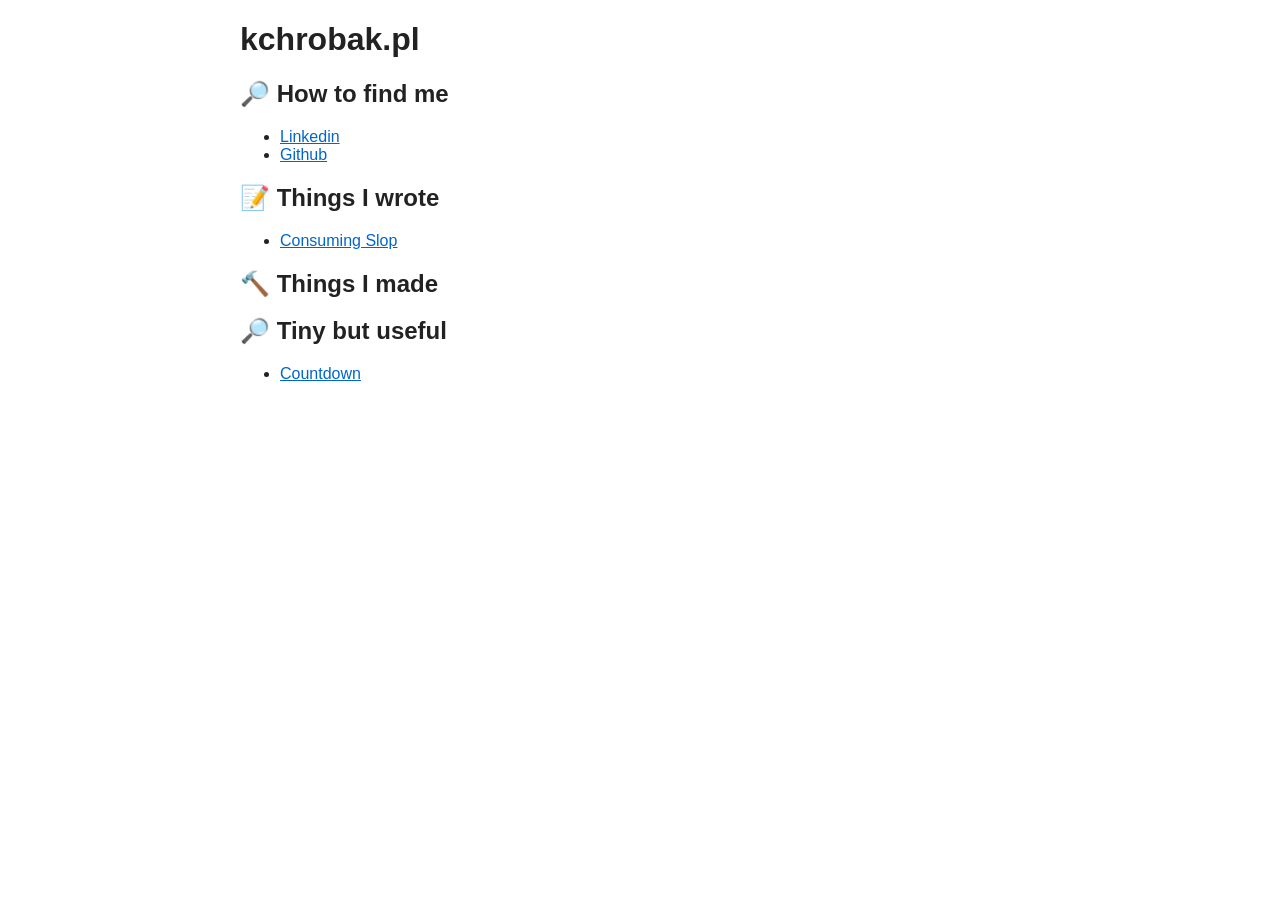
==== index.html @ a5c246f1 "Publish note about slop" ====
<!DOCTYPE html>
<html lang="en">

<head>
    <meta charset="UTF-8">
    <meta name="viewport" content="width=device-width, initial-scale=1.0">
    <title>kchrobak.pl</title>
    <link rel="stylesheet" href="style.css">
</head>

<body>
    <h1>kchrobak.pl</h1>
    
    <h2>🔎 How to find me</h2>
    <ul>
        <li>
            <a href="https://www.linkedin.com/in/kchrobak/" target="_blank">Linkedin</a>
        </li>
        <li>
            <a href="https://www.github.com/krzychu" target="_blank">Github</a>
        </li>
    </ul>
    
    <h2>📝 Things I wrote</h2>

    <ul>
        <li>
            <a href="articles/slop.html">Consuming Slop</a>
        </li>
    </ul>

    <h2>🔨 Things I made</h2>

    <h2>🔎 Tiny but useful</h2>

    <ul>
        <li>
            <a href="countdown.html" target="_blank">Countdown</a>
        </li>
    </ul>
</body>

</html>
---- style.css ----
:root {
    --bg-color: #ffffff;
    --text-color: #222222;
    --link-color: #0066cc;
}

@media (prefers-color-scheme: dark) {
    :root {
        --bg-color: #121212;
        --text-color: #e0e0e0;
        --link-color: #4da6ff;
    }
}

body {
    background-color: var(--bg-color);
    color: var(--text-color);
    font-family: Arial, Helvetica, sans-serif;
    max-width: 800px;
    margin-left: auto;
    margin-right: auto;
}

a {
    color: var(--link-color);
}

.article-intro {
    font-style: italic;
}
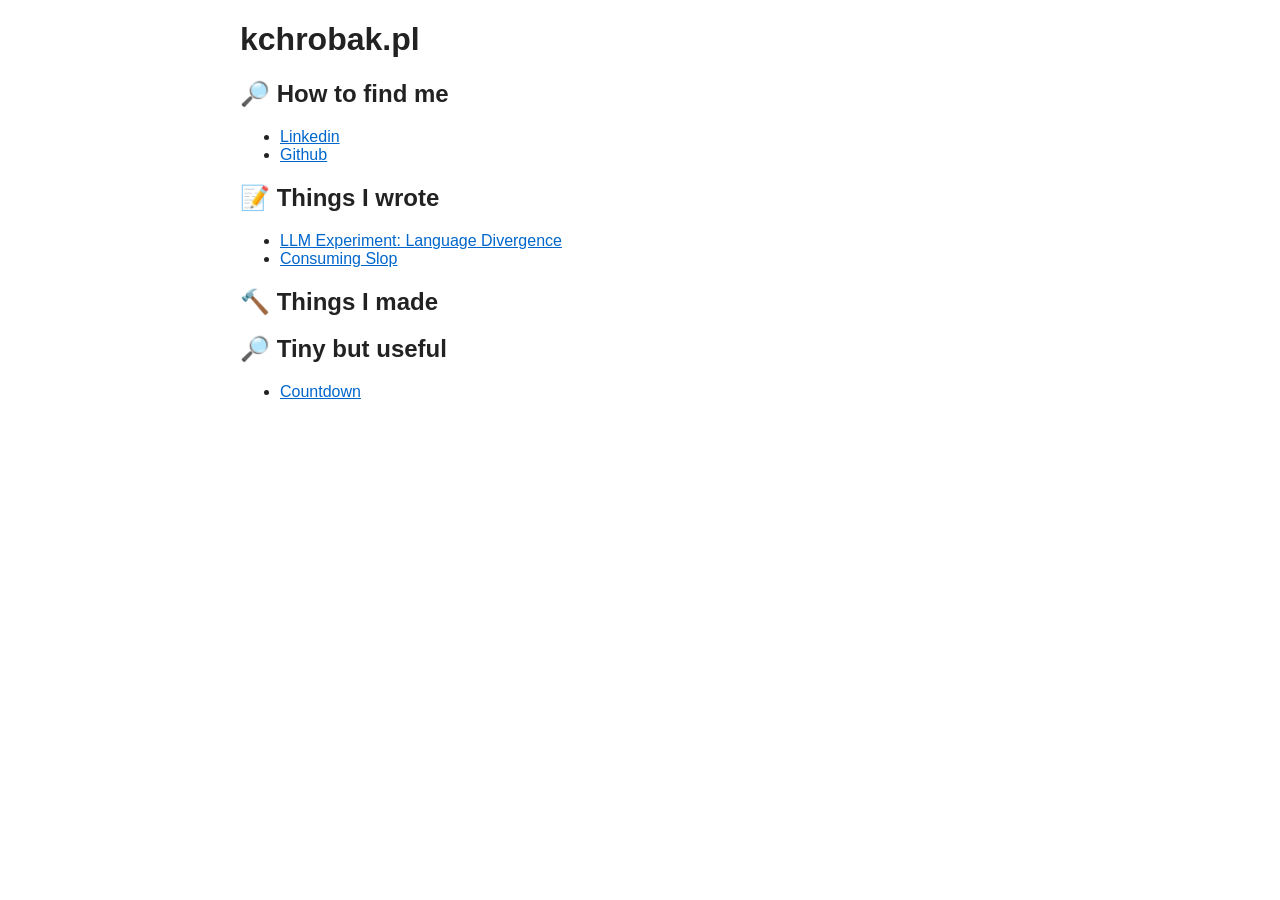
==== commit 491462f1: "Publish language divergence" ====
--- a/index.html
+++ b/index.html
@@ -25,6 +25,9 @@
 
     <ul>
         <li>
+            <a href="articles/language_divergence.html">LLM Experiment: Language Divergence</a>
+        </li>
+        <li>
             <a href="articles/slop.html">Consuming Slop</a>
         </li>
     </ul>
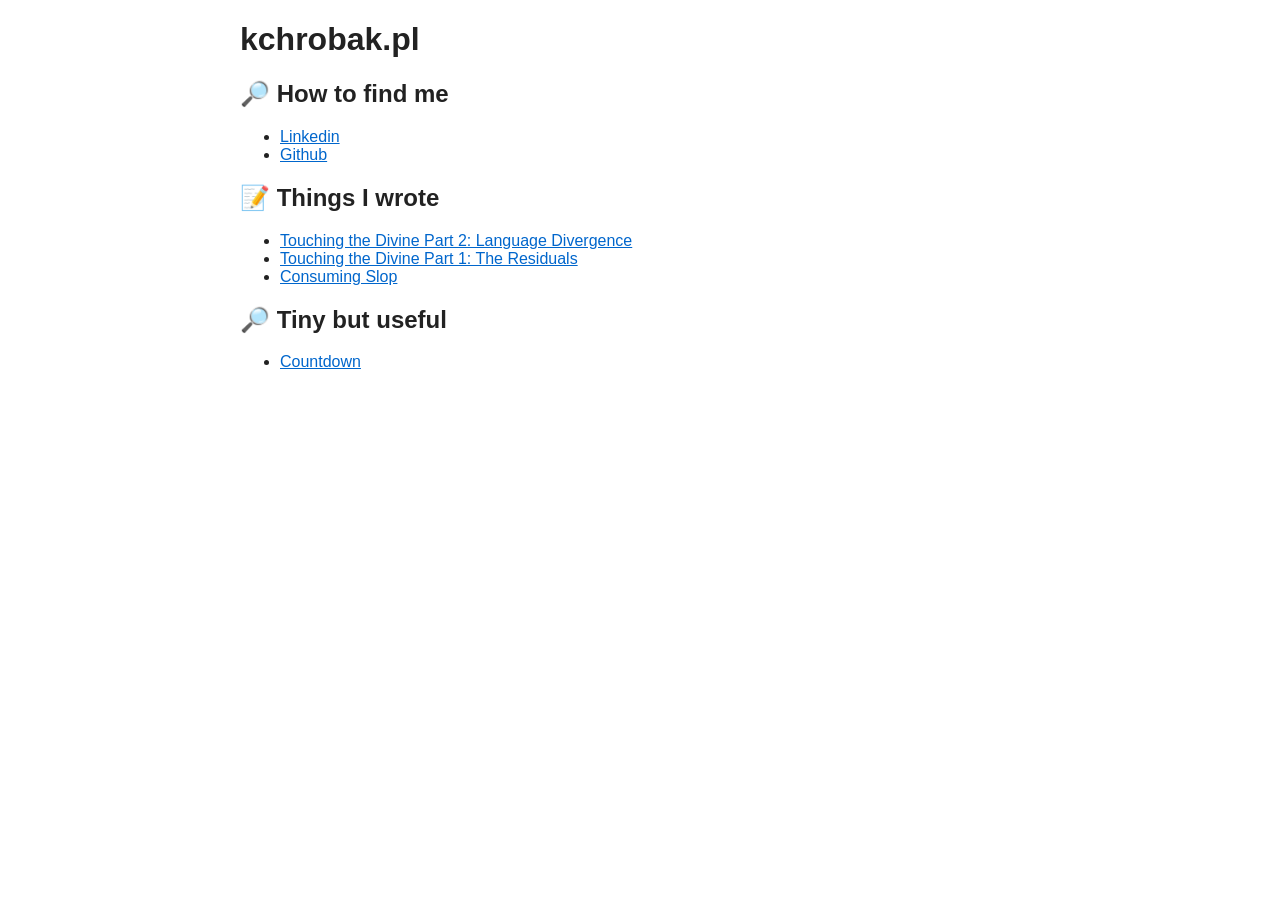
==== commit cbfc3f0b: "Replace crappy notebook with actual writeup" ====
--- a/index.html
+++ b/index.html
@@ -4,6 +4,7 @@
 <head>
     <meta charset="UTF-8">
     <meta name="viewport" content="width=device-width, initial-scale=1.0">
+    <meta name="color-scheme" content="light dark">
     <title>kchrobak.pl</title>
     <link rel="stylesheet" href="style.css">
 </head>
@@ -25,14 +26,15 @@
 
     <ul>
         <li>
-            <a href="articles/language_divergence.html">LLM Experiment: Language Divergence</a>
+            <a href="articles/residuals_2_language_divergence.html">Touching the Divine Part 2: Language Divergence</a>
+        </li>
+        <li>
+            <a href="articles/residuals_1_intro.html">Touching the Divine Part 1: The Residuals</a>
         </li>
         <li>
             <a href="articles/slop.html">Consuming Slop</a>
         </li>
     </ul>
-
-    <h2>🔨 Things I made</h2>
 
     <h2>🔎 Tiny but useful</h2>
 
--- a/style.css
+++ b/style.css
@@ -1,4 +1,5 @@
 :root {
+    color-scheme: light dark;
     --bg-color: #ffffff;
     --text-color: #222222;
     --link-color: #0066cc;
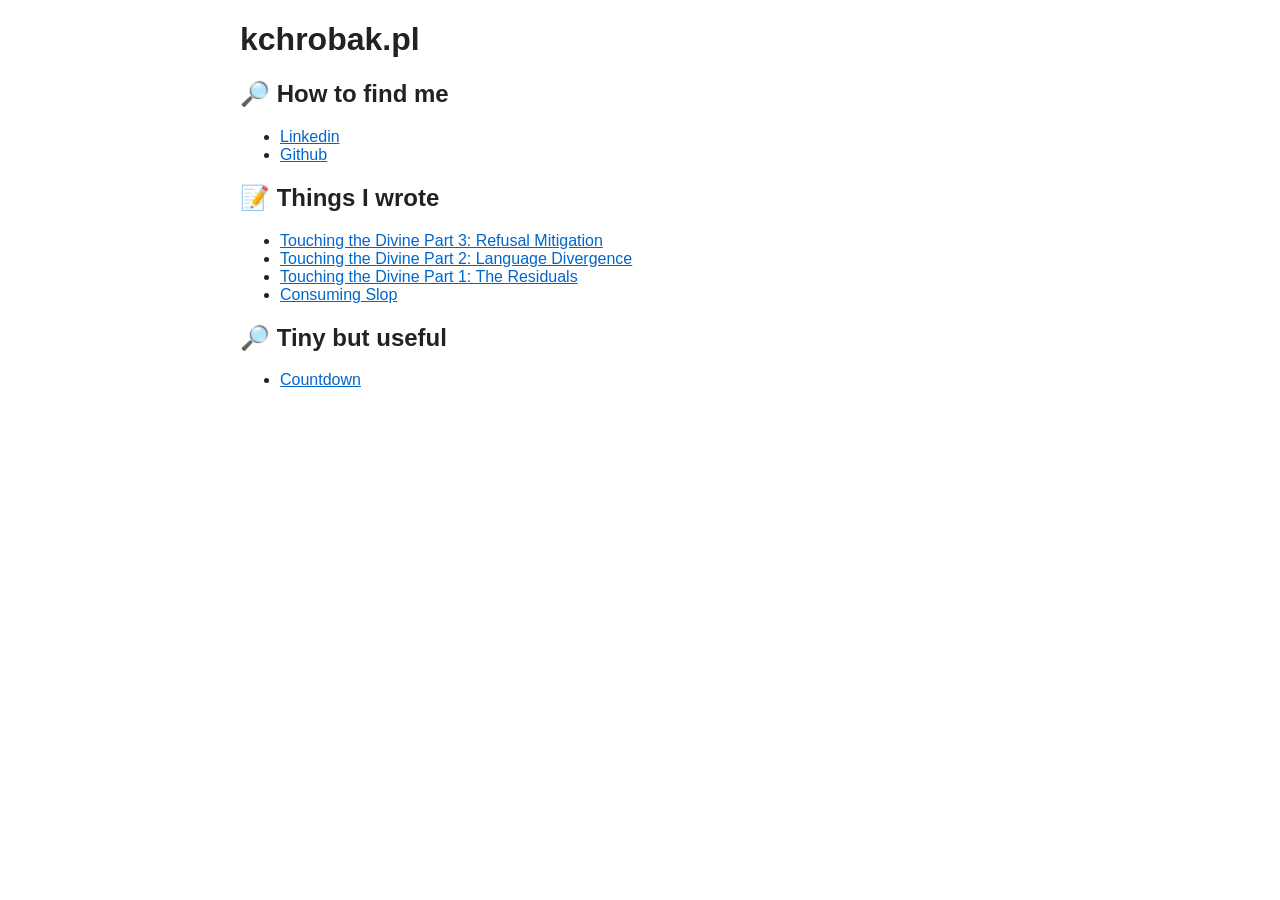
==== commit 3157c0ab: "Publish part 3 of residuals series" ====
--- a/index.html
+++ b/index.html
@@ -26,6 +26,9 @@
 
     <ul>
         <li>
+            <a href="articles/residuals_3_refusal_mitigation.html">Touching the Divine Part 3: Refusal Mitigation</a>
+        </li>
+        <li>
             <a href="articles/residuals_2_language_divergence.html">Touching the Divine Part 2: Language Divergence</a>
         </li>
         <li>
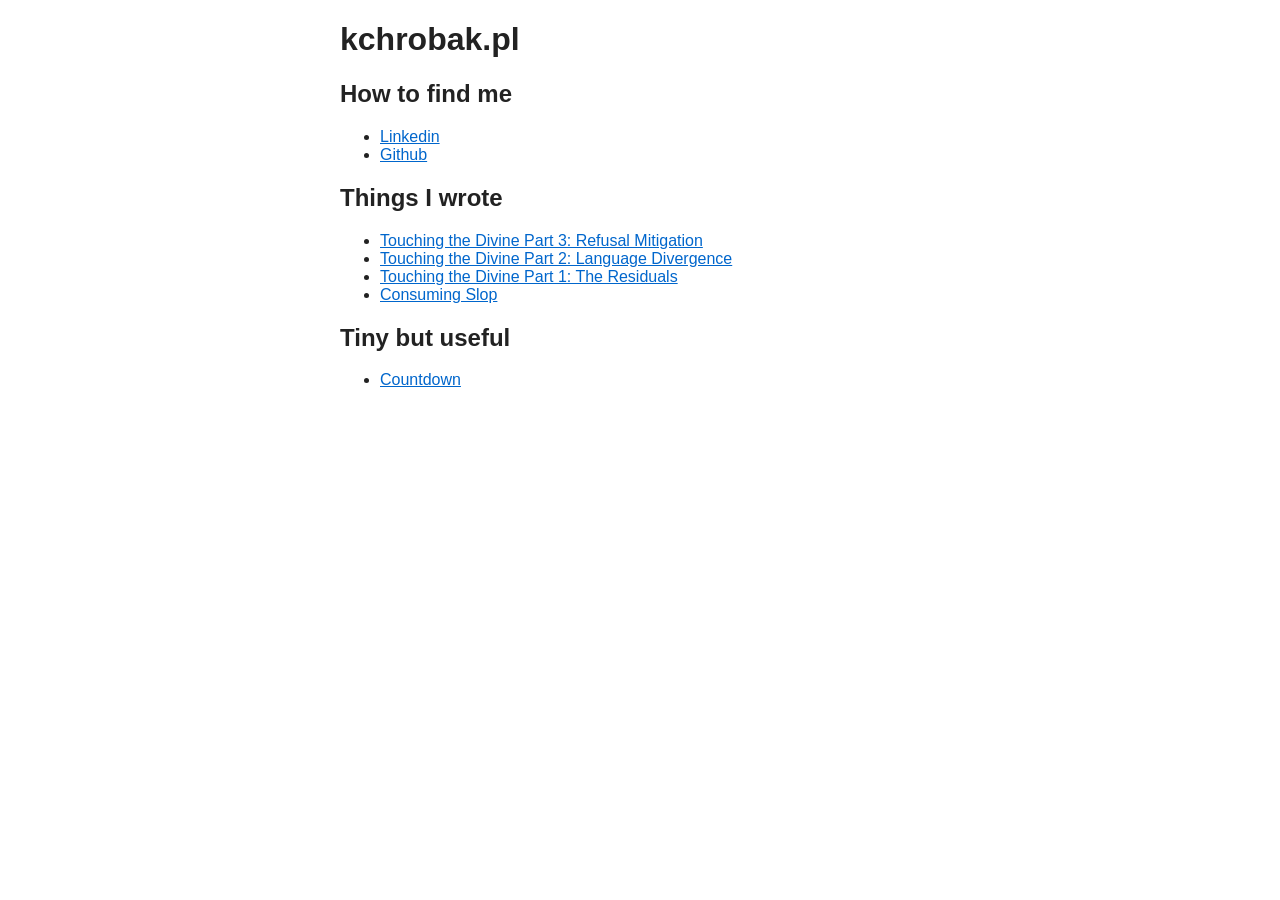
==== commit 144cc517: "Improve the start page" ====
--- a/index.html
+++ b/index.html
@@ -12,7 +12,7 @@
 <body>
     <h1>kchrobak.pl</h1>
     
-    <h2>🔎 How to find me</h2>
+    <h2>How to find me</h2>
     <ul>
         <li>
             <a href="https://www.linkedin.com/in/kchrobak/" target="_blank">Linkedin</a>
@@ -22,7 +22,7 @@
         </li>
     </ul>
     
-    <h2>📝 Things I wrote</h2>
+    <h2>Things I wrote</h2>
 
     <ul>
         <li>
@@ -39,7 +39,7 @@
         </li>
     </ul>
 
-    <h2>🔎 Tiny but useful</h2>
+    <h2>Tiny but useful</h2>
 
     <ul>
         <li>
--- a/style.css
+++ b/style.css
@@ -17,7 +17,7 @@
     background-color: var(--bg-color);
     color: var(--text-color);
     font-family: Arial, Helvetica, sans-serif;
-    max-width: 800px;
+    max-width: 600px;
     margin-left: auto;
     margin-right: auto;
 }
@@ -28,4 +28,4 @@
 
 .article-intro {
     font-style: italic;
-}+}
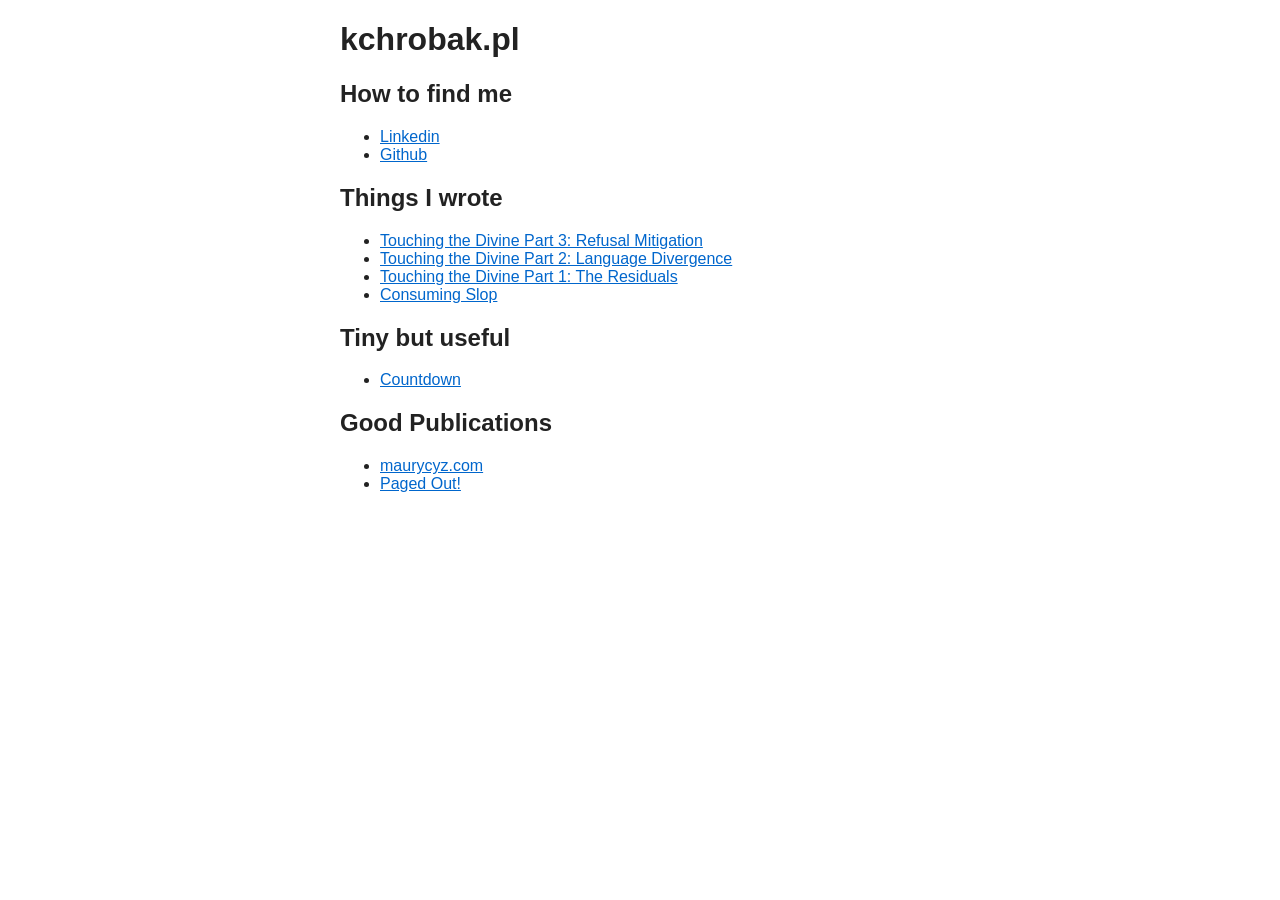
==== commit d24bf5b4: "Start recommendation section" ====
--- a/index.html
+++ b/index.html
@@ -46,6 +46,17 @@
             <a href="countdown.html" target="_blank">Countdown</a>
         </li>
     </ul>
+
+    <h2>Good Publications</h2>
+
+    <ul>
+        <li>
+            <a href="https://maurycyz.com/" target="_new">maurycyz.com</a>
+        </li>
+        <li>
+            <a href="https://pagedout.institute/" target="_new">Paged Out!</a>
+        </li>
+    </ul>
 </body>
 
 </html>
--- a/style.css
+++ b/style.css
@@ -13,6 +13,11 @@
     }
 }
 
+html {
+    background-color: var(--bg-color);
+    color: var(--text-color);
+}
+
 body {
     background-color: var(--bg-color);
     color: var(--text-color);
@@ -26,6 +31,15 @@
     color: var(--link-color);
 }
 
+img, svg {
+    max-width: 100%;
+    height: auto;
+}
+
+pre {
+    overflow-x: auto;
+}
+
 .article-intro {
     font-style: italic;
 }
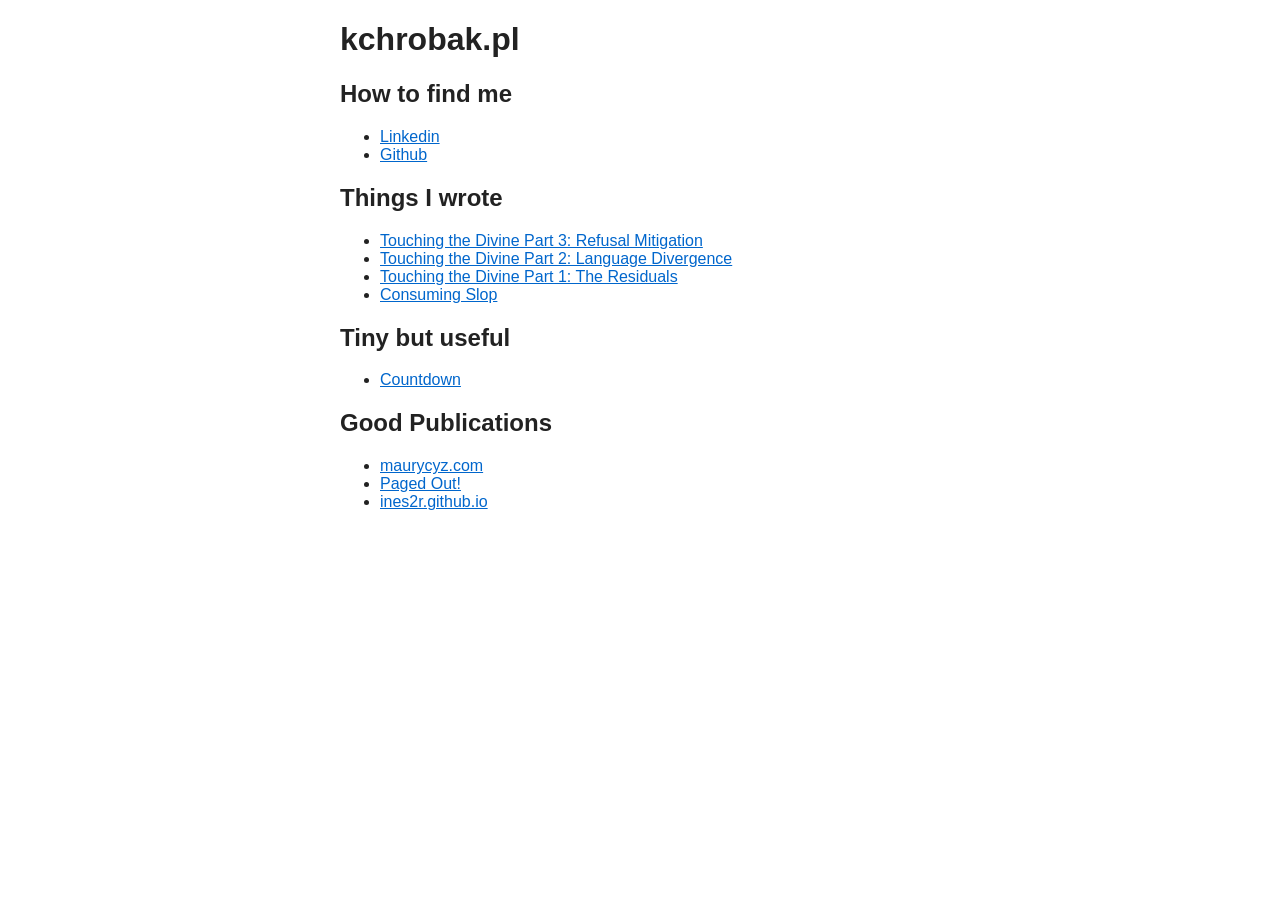
==== commit 0117c186: "Add link" ====
--- a/index.html
+++ b/index.html
@@ -56,6 +56,9 @@
         <li>
             <a href="https://pagedout.institute/" target="_new">Paged Out!</a>
         </li>
+        <li>
+            <a href="https://ines2r.github.io/" target="_new">ines2r.github.io</a>
+        </li>
     </ul>
 </body>
 
